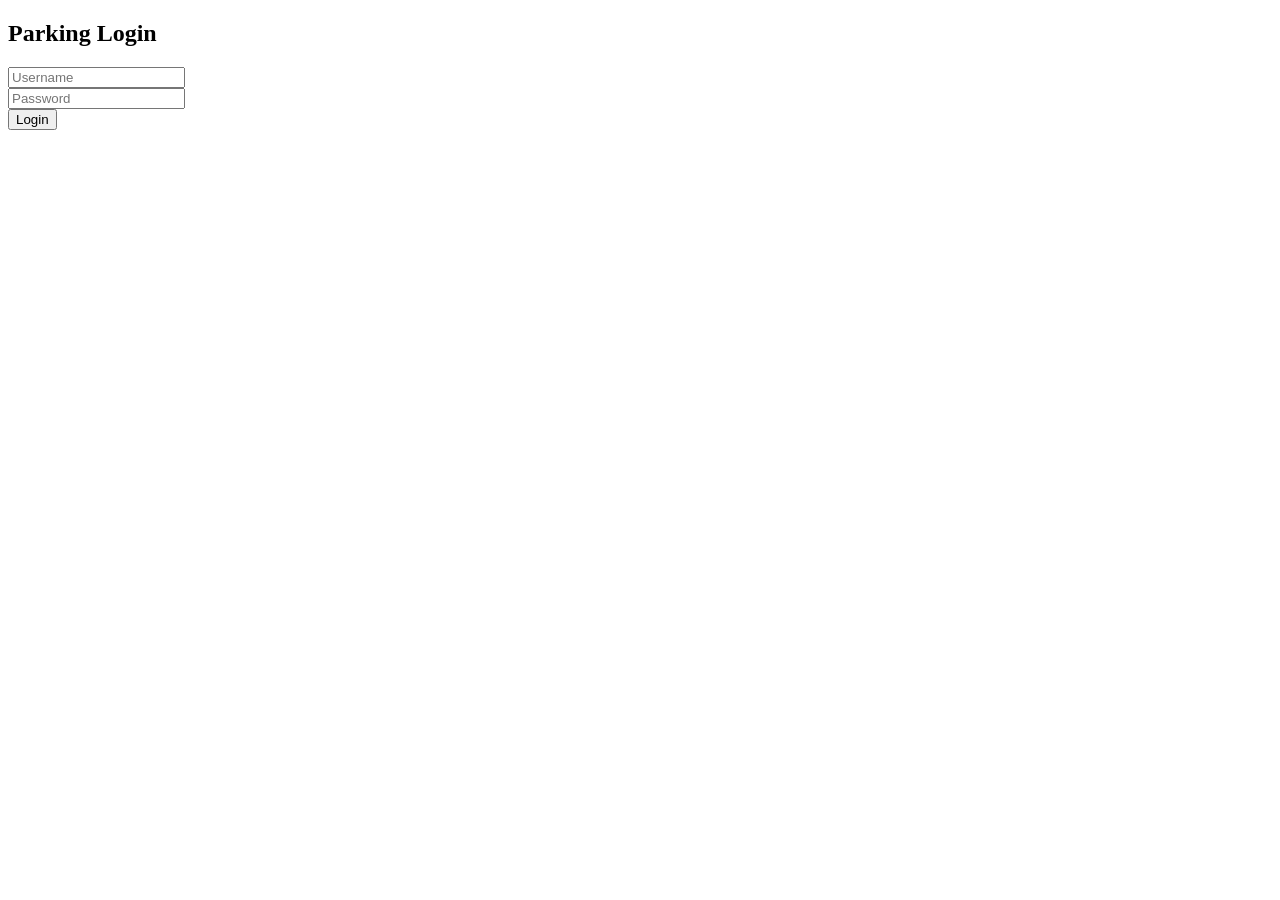
==== index.html @ 4dfa8825 "Add initial HTML structure for login page" ====
<!DOCTYPE html>
<html>
<head>
  <title>Login</title>
  <link rel="stylesheet" href="style.css">
</head>
<body class="center">

<div class="card">
  <h2>Parking Login</h2>
  <input id="username" placeholder="Username"><br>
  <input id="password" type="password" placeholder="Password"><br>
  <button onclick="login()">Login</button>
</div>

<script src="script.js"></script>
</body>
</html>
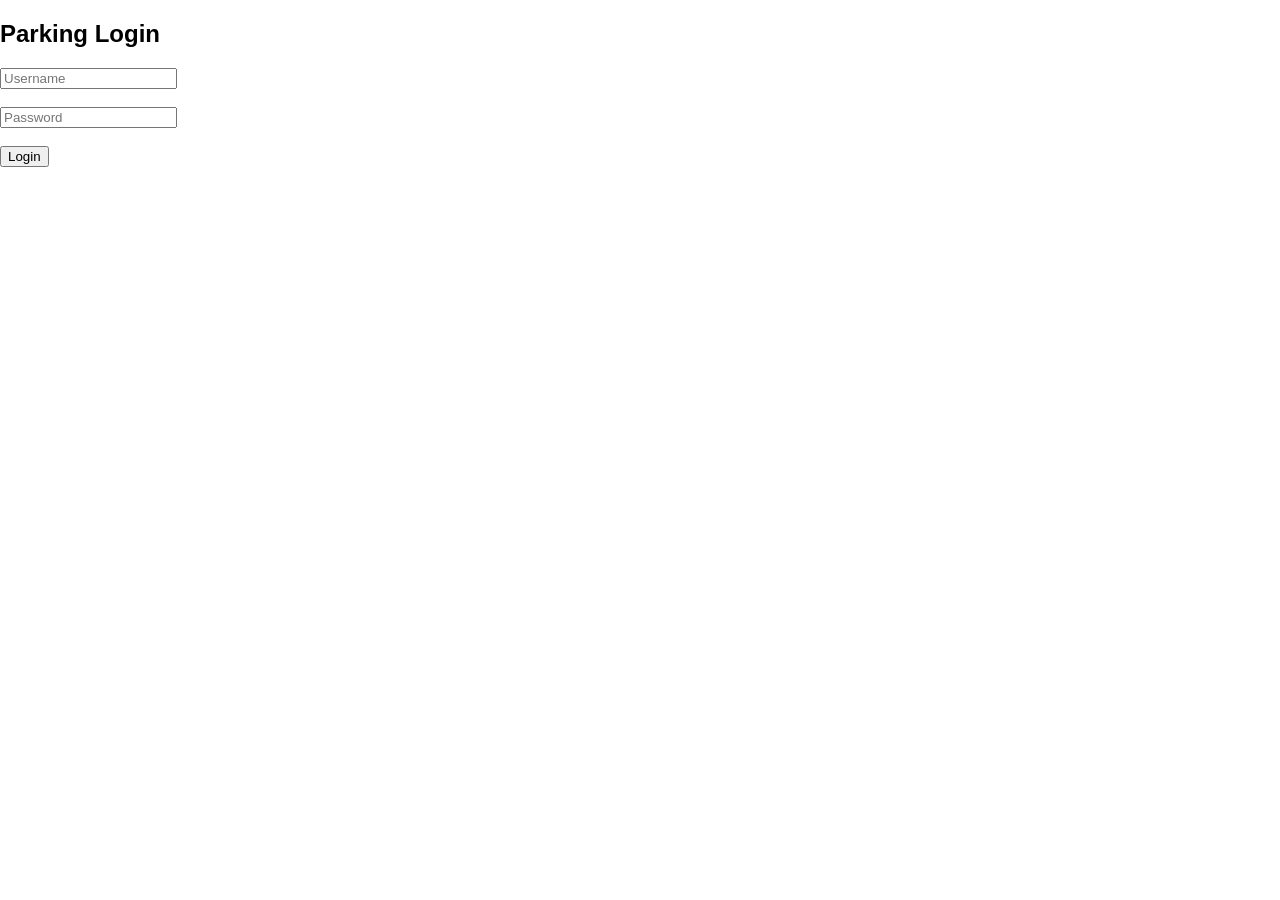
==== commit f638ef4b: "Enhance input fields and formatting in index.html Added line breaks to input fields and improved for" ====
--- a/index.html
+++ b/index.html
@@ -8,11 +8,13 @@
 
 <div class="card">
   <h2>Parking Login</h2>
-  <input id="username" placeholder="Username"><br>
-  <input id="password" type="password" placeholder="Password"><br>
+
+  <input id="username" placeholder="Username"><br><br>
+  <input id="password" type="password" placeholder="Password"><br><br>
+
   <button onclick="login()">Login</button>
 </div>
 
-<script src="script.js"></script>
+<script src="script.js"></script> <!-- IMPORTANT -->
 </body>
 </html>
--- a/style.css
+++ b/style.css
@@ -0,0 +1,116 @@
+body {
+  margin: 0;
+  font-family: Arial;
+}
+
+/* TOP BAR */
+.top-bar {
+  display: flex;
+  justify-content: space-around;
+  background: black;
+  color: white;
+  padding: 10px;
+}
+
+/* BACKGROUND */
+.parking-container {
+  position: relative;
+  height: 90vh;
+  background: linear-gradient(to bottom, #3c3c8c, #2c2c54);
+  color: white;
+}
+
+/* FLOOR */
+.parking-container::after {
+  content: "";
+  position: absolute;
+  bottom: 0;
+  width: 100%;
+  height: 40%;
+  background: #1e1e2f;
+  border-top: 5px solid #999;
+}
+
+/* EXIT */
+.exit-board {
+  position: absolute;
+  top: 40px;
+  left: 50%;
+  transform: translateX(-50%);
+  background: #00e676;
+  padding: 10px 20px;
+  font-weight: bold;
+  font-size: 18px;
+  border-radius: 5px;
+  box-shadow: 0 0 10px #00ff99;
+}
+
+/* ENTRY */
+.entry {
+  position: absolute;
+  right: 40px;
+  top: 150px;
+  background: #00c853;
+  padding: 10px 20px;
+  border-radius: 5px;
+  box-shadow: 0 0 10px #00ff99;
+}
+
+/* PARKING AREA */
+.parking-area {
+  position: absolute;
+  bottom: 120px;
+  width: 100%;
+  display: flex;
+  justify-content: space-evenly;
+  align-items: flex-end;
+}
+
+/* PILLARS */
+.pillar {
+  width: 60px;
+  height: 140px;
+  background: linear-gradient(to bottom, yellow, orange);
+  display: flex;
+  justify-content: center;
+  align-items: center;
+  color: black;
+  font-weight: bold;
+  border-radius: 5px;
+  box-shadow: 0 10px 20px rgba(0,0,0,0.5);
+}
+
+/* SLOTS */
+.slots {
+  display: grid;
+  grid-template-columns: repeat(6, 60px);
+  gap: 12px;
+}
+
+.slot {
+  width: 60px;
+  height: 100px;
+  border: 2px dashed white;
+  border-radius: 5px;
+  background: rgba(255,255,255,0.05);
+  cursor: pointer;
+  transition: 0.3s;
+}
+
+.slot:hover {
+  transform: scale(1.05);
+}
+
+/* OCCUPIED SLOT */
+.occupied {
+  background: red;
+}
+
+/* ROAD ARROW */
+.road-arrow {
+  position: absolute;
+  bottom: 60px;
+  left: 50%;
+  transform: translateX(-50%);
+  font-size: 30px;
+}
